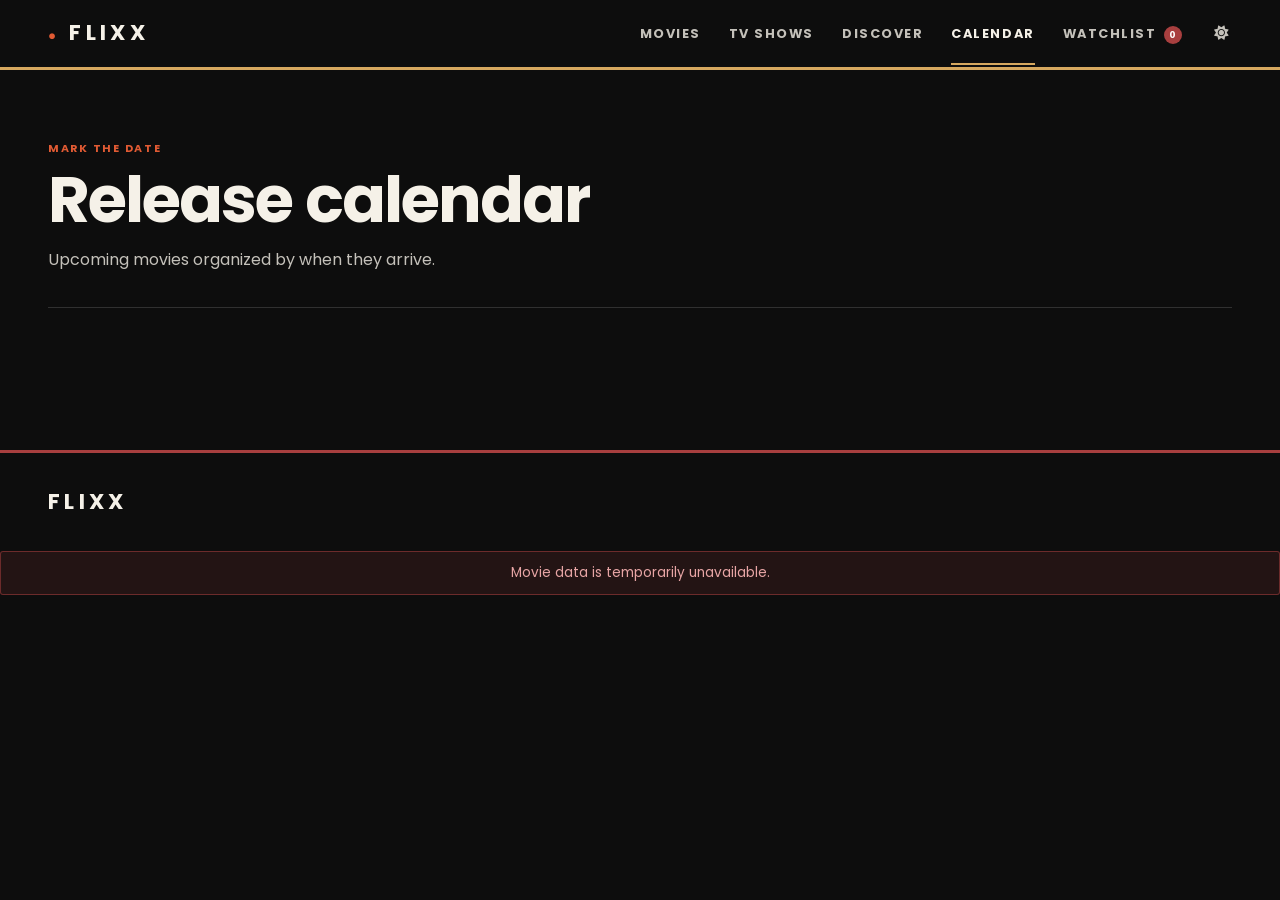
==== calendar.html @ 38c65e72 "finishing" ====
<!doctype html>
<html lang="en">
  <head>
    <meta charset="UTF-8" />
    <meta name="viewport" content="width=device-width, initial-scale=1.0" />
    <link rel="preconnect" href="https://fonts.googleapis.com" />
    <link rel="preconnect" href="https://fonts.googleapis.com" crossorigin />
    <link
      href="https://fonts.googleapis.com/css2?family=Poppins:wght@300;400;500;600;700&display=swap"
      rel="stylesheet" />
    <link rel="stylesheet" href="lib/fontawesome.css" />
    <link rel="stylesheet" href="css/style.css" />
    <link rel="stylesheet" href="css/spinner.css" />
    <script src="js/script.js" defer></script>
    <title>Flixx | Release Calendar</title>
  </head>
  <body>
    <header class="main-header">
      <div class="container">
        <div class="logo"><a href="/">FLIXX</a></div>
        <nav>
          <ul>
            <li><a class="nav-link" href="/">Movies</a></li>
            <li><a class="nav-link" href="/shows.html">TV Shows</a></li>
            <li><a class="nav-link" href="/discover.html">Discover</a></li>
            <li><a class="nav-link" href="/calendar.html">Calendar</a></li>
            <li>
              <a class="nav-link" href="/watchlist.html"
                >Watchlist <span class="watchlist-count">0</span></a
              >
            </li>
            <li>
              <button
                class="theme-toggle"
                type="button"
                aria-label="Toggle light theme">
                <i class="fas fa-sun"></i>
              </button>
            </li>
          </ul>
        </nav>
      </div>
    </header>
    <main class="container calendar-page">
      <div class="page-intro">
        <span class="eyebrow">Mark the date</span>
        <h1>Release calendar</h1>
        <p>Upcoming movies organized by when they arrive.</p>
      </div>
      <div id="release-calendar" class="release-calendar"></div>
    </main>
    <footer class="main-footer">
      <div class="container"><div class="logo">FLIXX</div></div>
    </footer>
    <div class="spinner"></div>
  </body>
</html>
---- css/style.css ----
*,
*::before,
*::after {
  box-sizing: border-box;
  margin: 0;
  padding: 0;
}

:root {
  --ink: #f5f1e8;
  --muted: #c4c1ba;
  --dim: #858585;
  --bg: #0d0d0d;
  --surface: #1c1c1c;
  --raised: #252525;
  --line: #303030;
  --primary: #e05a33;
  --primary-hover: #f06a3d;
  --secondary: #d6a85f;
  --accent: #a83f3f;
  --success: #6e9b74;
  --gold: #f0c75e;
  --disabled: #555555;
  --white: #ffffff;
  --red: var(--primary);
  --cyan: var(--secondary);
  --plum: #141414;
  --shadow: 0 20px 42px rgba(0, 0, 0, 0.42);
  --radius: 3px;
  --max-width: 1240px;
}

html {
  scroll-behavior: smooth;
}

body {
  background: var(--bg);
  color: var(--ink);
  font-family: 'Poppins', sans-serif;
  font-size: 16px;
  line-height: 1.6;
  min-height: 100vh;
  overflow-x: hidden;
}

a {
  color: inherit;
  text-decoration: none;
}

button,
input {
  font: inherit;
}

ul {
  list-style: none;
}

img {
  display: block;
  max-width: 100%;
}

.container {
  margin: 0 auto;
  max-width: var(--max-width);
  padding: 0 28px;
  width: 100%;
}

.text-primary {
  color: var(--gold);
}

.text-secondary {
  color: var(--secondary);
}

.text-muted {
  color: var(--muted);
}

.active {
  color: var(--secondary);
}

.main-header {
  background: var(--bg);
  border-bottom: 3px solid var(--secondary);
  padding: 16px 0;
  position: relative;
  z-index: 5;
}

.main-footer,
.details-page {
  position: relative;
  z-index: 1;
}

.main-header .container,
.main-footer .container {
  align-items: center;
  display: flex;
  justify-content: space-between;
}

.menu-toggle {
  background: transparent;
  border: 0;
  color: var(--ink);
  cursor: pointer;
  display: none;
  font-size: 1.1rem;
}

.main-header .logo,
.main-footer .logo {
  font-size: 1.35rem;
  font-weight: 700;
  letter-spacing: 0.2em;
}

.main-header .logo a::before {
  color: var(--primary);
  content: '●';
  font-size: 0.62em;
  margin-right: 9px;
}

.main-header ul {
  display: flex;
  gap: 28px;
  align-items: center;
}

.main-header nav a {
  color: var(--muted);
  font-size: 0.8rem;
  font-weight: 700;
  letter-spacing: 0.12em;
  position: relative;
  text-transform: uppercase;
  transition: color 180ms ease;
}

.main-header nav a::after {
  background: var(--secondary);
  bottom: -23px;
  content: '';
  height: 2px;
  left: 0;
  position: absolute;
  transform: scaleX(0);
  transform-origin: left;
  transition: transform 180ms ease;
  width: 100%;
}

.main-header nav a:hover,
.main-header nav a.active {
  color: var(--ink);
}

.main-header nav a:hover::after,
.main-header nav a.active::after {
  transform: scaleX(1);
}

.theme-toggle {
  background: transparent;
  border: 0;
  color: var(--muted);
  cursor: pointer;
  font-size: 0.9rem;
  padding: 4px;
}

.theme-toggle:hover {
  color: var(--secondary);
}

.watchlist-count {
  background: var(--accent);
  border-radius: 99px;
  color: var(--white);
  display: inline-block;
  font-size: 0.58rem;
  line-height: 18px;
  margin-left: 3px;
  min-width: 18px;
  text-align: center;
}

.compare-count {
  color: var(--gold);
  font-size: 0.62rem;
  margin-left: 3px;
}

h2 {
  font-size: clamp(1.35rem, 2vw, 1.9rem);
  letter-spacing: 0.04em;
  line-height: 1.2;
  margin: 0 0 28px;
  text-transform: uppercase;
}

h2::before {
  background: var(--accent);
  content: '';
  display: inline-block;
  height: 0.75em;
  margin-right: 11px;
  vertical-align: -0.05em;
  width: 5px;
}

section.container {
  padding-bottom: 72px;
  padding-top: 72px;
}

.btn {
  align-items: center;
  background: var(--primary);
  border: 1px solid var(--primary);
  border-radius: var(--radius);
  color: #211422;
  cursor: pointer;
  display: inline-flex;
  font-size: 0.78rem;
  font-weight: 700;
  gap: 8px;
  justify-content: center;
  min-height: 44px;
  padding: 10px 18px;
  text-transform: uppercase;
  transition: background 180ms ease, color 180ms ease, transform 180ms ease;
}

.btn:hover {
  background: var(--primary-hover);
  border-color: var(--primary-hover);
  color: var(--white, #ffffff);
  transform: translateY(-2px);
}

.btn:disabled,
.btn:disabled:hover {
  background: var(--raised);
  border-color: var(--line);
  color: var(--disabled);
  cursor: not-allowed;
  transform: none;
}

.grid {
  display: grid;
  gap: 28px 18px;
  grid-template-columns: repeat(auto-fill, minmax(175px, 1fr));
}

.card {
  --card-accent: var(--cyan);
  background: var(--surface);
  border: 1px solid var(--line);
  border-top: 3px solid var(--card-accent);
  border-radius: var(--radius);
  min-width: 0;
  overflow: hidden;
  transition: border-color 220ms ease, box-shadow 220ms ease, transform 220ms ease;
}

.card:hover {
  border-color: var(--card-accent);
  box-shadow: var(--shadow);
  transform: translateY(-6px);
}

.card > a {
  background: var(--raised);
  display: block;
  overflow: hidden;
}

.card-img-top {
  aspect-ratio: 2 / 3;
  object-fit: cover;
  transition: transform 450ms ease, filter 450ms ease;
  width: 100%;
}

.card:hover .card-img-top {
  filter: saturate(1.1);
  transform: scale(1.05);
}

.skeleton-card {
  background: var(--surface);
  border: 1px solid var(--line);
  border-radius: var(--radius);
  overflow: hidden;
  padding-bottom: 14px;
}

.skeleton-poster,
.skeleton-line {
  animation: skeleton-pulse 1.3s ease-in-out infinite alternate;
  background: var(--raised);
}

.skeleton-poster {
  aspect-ratio: 2 / 3;
}

.skeleton-line {
  height: 10px;
  margin: 14px 14px 0;
}

.skeleton-line.short {
  margin-top: 14px;
  width: 35%;
}

@keyframes skeleton-pulse {
  from { opacity: 0.45; }
  to { opacity: 1; }
}

.card-body {
  padding: 14px 14px 16px;
}

.card-meta {
  align-items: center;
  color: var(--gold);
  display: flex;
  font-size: 0.72rem;
  justify-content: space-between;
  margin-bottom: 7px;
}

.grid .card:nth-child(3n + 2) { --card-accent: var(--gold); }
.grid .card:nth-child(3n + 3) { --card-accent: var(--red); }

.card-meta i {
  font-size: 0.64rem;
}

.watchlist-button {
  background: transparent;
  border: 0;
  color: var(--muted);
  cursor: pointer;
  font-size: 0.85rem;
  padding: 2px;
}

.watchlist-button:hover,
.watchlist-button.saved,
.compare-button:hover,
.compare-button.saved {
  color: var(--gold);
}

.card-actions {
  align-items: center;
  display: inline-flex;
  gap: 7px;
}

.compare-button {
  background: transparent;
  border: 0;
  color: var(--muted);
  cursor: pointer;
  font-size: 0.78rem;
  padding: 2px;
}

.card-title {
  font-size: 0.95rem;
  font-weight: 700;
  line-height: 1.35;
  overflow: hidden;
  text-overflow: ellipsis;
  white-space: nowrap;
}

.card-text {
  color: var(--muted);
  font-size: 0.72rem;
  margin-top: 8px;
}

.main-footer {
  background: var(--bg);
  border-top: 3px solid var(--accent);
  color: var(--muted);
  margin-top: 30px;
  padding: 32px 0;
}

.main-footer .logo {
  color: var(--ink);
}

.social-links {
  display: flex;
  gap: 18px;
}

.social-links a {
  color: var(--muted);
  transition: color 180ms ease, transform 180ms ease;
}

.social-links a:hover {
  color: var(--gold);
  transform: translateY(-2px);
}

.now-playing {
  background: linear-gradient(90deg, rgba(13, 13, 13, 0.88), rgba(20, 20, 20, 0.62)), url('../images/showcase-bg.jpg') center / cover;
  border-bottom: 3px solid var(--secondary);
  overflow: hidden;
  padding: 58px 0 66px;
  position: relative;
}

.now-playing::after {
  background: rgba(13, 13, 13, 0.18);
  content: '';
  inset: 0;
  pointer-events: none;
  position: absolute;
}

.now-playing h2 {
  margin: 0 auto 28px;
  max-width: var(--max-width);
  padding: 0 28px;
  position: relative;
  z-index: 1;
}

.swiper {
  cursor: grab;
  overflow: hidden;
  position: relative;
  width: 100%;
  z-index: 1;
}

.swiper:active {
  cursor: grabbing;
}

.swiper-wrapper {
  align-items: flex-start;
  display: flex !important;
  gap: 18px;
  user-select: none;
  width: max-content !important;
}

.swiper-slide {
  background: var(--surface);
  border: 1px solid var(--line);
  border-bottom: 3px solid var(--secondary);
  border-radius: var(--radius);
  flex-shrink: 0;
  margin: 0 !important;
  overflow: hidden;
  transition: border-color 180ms ease !important;
  width: 180px !important;
}

.swiper-slide:hover {
  border-color: var(--secondary);
}

.swiper-slide img {
  aspect-ratio: 2 / 3;
  object-fit: cover;
  width: 100%;
}

.swiper-rating {
  color: var(--muted);
  font-size: 0.76rem;
  font-weight: 400;
  padding: 11px 12px 13px;
}

.search {
  background: var(--surface);
  border-bottom: 3px solid var(--accent);
  padding: 54px 0;
}

.search .container {
  align-items: center;
  display: flex;
  flex-direction: column;
}

.search-form {
  max-width: 720px;
  width: 100%;
}

.search-radio {
  color: var(--muted);
  display: flex;
  font-size: 0.78rem;
  gap: 10px;
  justify-content: center;
  margin-bottom: 17px;
  text-transform: uppercase;
}

.search-radio input {
  accent-color: var(--red);
  margin-left: 10px;
}

.search-flex {
  display: flex;
  gap: 10px;
}

.search input[type='text'] {
  background: var(--bg);
  border: 1px solid var(--line);
  border-radius: var(--radius);
  color: var(--ink);
  min-height: 50px;
  outline: none;
  padding: 12px 15px;
  transition: border-color 180ms ease, box-shadow 180ms ease;
  width: 100%;
}

.search input[type='text']::placeholder {
  color: var(--dim);
}

.search input[type='text']:focus {
  border-color: var(--cyan);
  box-shadow: 0 0 0 3px rgba(88, 214, 207, 0.14);
}

.search-flex .btn {
  min-width: 56px;
}

.section-heading {
  align-items: end;
  display: flex;
  justify-content: space-between;
  margin-bottom: 28px;
}

.section-heading h2 {
  margin-bottom: 0;
}

.eyebrow {
  color: var(--red);
  display: block;
  font-size: 0.68rem;
  font-weight: 700;
  letter-spacing: 0.16em;
  margin-bottom: 8px;
  text-transform: uppercase;
}

.text-link {
  color: var(--secondary);
  font-size: 0.76rem;
  font-weight: 700;
  text-transform: uppercase;
}

.text-link:hover {
  color: var(--ink);
}

.quick-discovery {
  border-bottom: 1px solid var(--line);
  padding-bottom: 32px !important;
  padding-top: 50px !important;
}

.mood-links {
  display: flex;
  flex-wrap: wrap;
  gap: 10px;
}

.mood-links a {
  border: 1px solid var(--line);
  color: var(--muted);
  font-size: 0.78rem;
  padding: 9px 14px;
  transition: border-color 180ms ease, color 180ms ease;
}

.mood-links a:hover {
  border-color: var(--gold);
  color: var(--gold);
}

.page-intro {
  border-bottom: 1px solid var(--line);
  margin-bottom: 32px;
  padding: 70px 0 34px;
}

.page-intro h1 {
  font-size: clamp(2rem, 5vw, 4rem);
  letter-spacing: -0.03em;
  line-height: 1.1;
  margin-bottom: 12px;
}

.page-intro p {
  color: var(--muted);
}

.filter-bar {
  align-items: end;
  background: var(--plum);
  border: 1px solid rgba(255, 200, 87, 0.3);
  display: grid;
  gap: 14px;
  grid-template-columns: repeat(3, 1fr) auto;
  margin-bottom: 48px;
  padding: 18px;
}

.filter-bar label {
  color: var(--muted);
  display: flex;
  flex-direction: column;
  font-size: 0.68rem;
  font-weight: 700;
  gap: 7px;
  letter-spacing: 0.1em;
  text-transform: uppercase;
}

.filter-bar select {
  background: var(--bg);
  border: 1px solid var(--line);
  border-radius: var(--radius);
  color: var(--ink);
  min-height: 44px;
  padding: 0 10px;
}

.discover-section {
  border-bottom: 1px solid var(--line);
  padding-bottom: 72px;
}

.home-rails .section-heading:not(:first-child) {
  border-top: 2px solid var(--line);
  margin-top: 48px;
  padding-top: 28px;
}

.empty-inline {
  color: var(--muted);
  padding: 18px 0;
}

.release-calendar {
  display: grid;
  gap: 34px 18px;
  grid-template-columns: repeat(auto-fill, minmax(175px, 1fr));
  padding-bottom: 80px;
}

.release-card time {
  background: var(--accent);
  color: var(--ink);
  display: block;
  font-size: 0.68rem;
  font-weight: 700;
  letter-spacing: 0.05em;
  padding: 8px 10px;
}

.person-hero {
  align-items: center;
  display: grid;
  gap: 44px;
  grid-template-columns: 240px 1fr;
  padding: 72px 0;
}

.person-hero img {
  border-radius: var(--radius);
  filter: saturate(0.85);
  width: 100%;
}

.person-hero h1 {
  font-size: clamp(2rem, 5vw, 4rem);
  line-height: 1.1;
  margin-bottom: 18px;
}

.person-hero p {
  color: var(--muted);
  max-width: 700px;
}

.person-page > section {
  border-top: 1px solid var(--line);
  padding: 40px 0 72px;
}

.discover-rails .section-heading:not(:first-child) {
  border-top: 3px solid var(--cyan);
  margin-top: 54px;
  padding-top: 28px;
}

.empty-state {
  border: 1px dashed var(--line);
  margin: 30px 0 80px;
  padding: 70px 20px;
  text-align: center;
}

.empty-state i {
  color: var(--gold);
  font-size: 2rem;
  margin-bottom: 18px;
}

.empty-state h2 {
  font-size: 1.3rem;
}

.empty-state p {
  color: var(--muted);
  margin-bottom: 22px;
}

.compare-table {
  border: 1px solid var(--line);
  margin-bottom: 90px;
  overflow-x: auto;
}

.compare-labels,
.compare-row {
  align-items: center;
  display: grid;
  gap: 18px;
  grid-template-columns: minmax(180px, 2fr) repeat(5, minmax(100px, 1fr)) 90px;
  min-width: 900px;
  padding: 18px;
}

.compare-labels {
  background: var(--surface);
  color: var(--muted);
  font-size: 0.68rem;
  letter-spacing: 0.1em;
  text-transform: uppercase;
}

.compare-row {
  border-top: 1px solid var(--line);
  color: var(--muted);
  font-size: 0.82rem;
}

.compare-row strong {
  color: var(--ink);
}

.compare-loading {
  color: var(--muted);
  padding: 24px 18px;
}

.compare-remove {
  background: transparent;
  border: 1px solid var(--line);
  color: var(--muted);
  cursor: pointer;
  font-size: 0.68rem;
  padding: 7px;
}

.compare-remove:hover {
  border-color: var(--red);
  color: var(--red);
}

body.light-theme {
  --ink: #17233a;
  --muted: #526079;
  --dim: #8490a4;
  --bg: #f4f0e8;
  --surface: #fffdf8;
  --raised: #e7edf0;
  --line: rgba(23, 35, 58, 0.16);
  --shadow: 0 18px 40px rgba(36, 49, 75, 0.16);
}

body.light-theme .main-header {
  background: #fffdf8;
}

body.light-theme .main-footer {
  background: #17233a;
  color: #dbe5ef;
}

#search-results-wrapper {
  padding-top: 58px;
}

#search-results-heading {
  display: block;
}

#search-results-heading h2 {
  color: var(--muted);
  font-size: 1rem;
  margin-bottom: 30px;
  text-transform: none;
}

#search-results-heading h2::before {
  content: '';
  margin: 0;
}

.pagination {
  align-items: center;
  display: flex;
  gap: 14px;
  justify-content: center;
  margin-top: 44px;
}

.page-counter {
  color: var(--muted);
  font-size: 0.78rem;
  min-width: 110px;
  text-align: center;
}

.alert {
  background: rgba(168, 63, 63, 0.14);
  border: 1px solid rgba(168, 63, 63, 0.55);
  border-radius: var(--radius);
  color: #e7a5a5;
  font-size: 0.85rem;
  margin-bottom: 18px;
  padding: 10px 15px;
  text-align: center;
  width: 100%;
}

.success {
  background: rgba(110, 155, 116, 0.14);
  border-color: rgba(110, 155, 116, 0.55);
  color: #b9d2bb;
}

.back {
  margin: 34px 0 20px;
}

.overlay-img {
  background-position: center;
  background-repeat: no-repeat;
  background-size: cover;
  height: 100vh !important;
  left: 0;
  opacity: 0.26 !important;
  pointer-events: none;
  position: fixed !important;
  top: 0;
  width: 100vw;
  z-index: 0 !important;
}

.details-top {
  align-items: center;
  display: grid;
  gap: clamp(28px, 6vw, 78px);
  grid-template-columns: minmax(220px, 330px) 1fr;
  margin: 34px 0 72px;
  min-height: 470px;
}

.details-top > div:first-child {
  filter: drop-shadow(0 20px 25px rgba(0, 0, 0, 0.45));
}

.details-top img {
  border-radius: var(--radius);
  width: 100%;
}

.details-top h2 {
  font-size: clamp(1.8rem, 4vw, 3.3rem);
  margin-bottom: 18px;
  text-transform: none;
}

.details-top p {
  color: var(--muted);
  margin: 15px 0;
  max-width: 680px;
}

.details-top p:first-of-type {
  color: var(--gold);
  font-weight: 700;
}

.details-rating span {
  color: var(--muted);
  font-size: 0.72rem;
  font-weight: 400;
  margin-left: 8px;
}

.details-tagline {
  color: var(--ink) !important;
  font-size: 1.05rem;
  font-style: italic;
}

.details-top h5,
.details-bottom h4 {
  color: var(--ink);
  font-size: 0.75rem;
  letter-spacing: 0.15em;
  margin-top: 26px;
  text-transform: uppercase;
}

.details-top .btn {
  margin-top: 20px;
}

.detail-actions {
  display: flex;
  flex-wrap: wrap;
  gap: 10px;
}

.detail-actions .btn {
  margin-top: 20px;
}

.btn-outline {
  background: transparent;
  color: var(--secondary);
}

.list-group {
  color: var(--muted);
}

.details-top .list-group {
  display: flex;
  flex-wrap: wrap;
  gap: 8px;
  margin-top: 11px;
}

.details-top .list-group li {
  border: 1px solid var(--line);
  border-radius: 99px;
  font-size: 0.72rem;
  padding: 4px 10px;
}

.details-bottom {
  border-top: 1px solid var(--line);
  padding-top: 34px;
}

.details-bottom h2 {
  font-size: 1.25rem;
}

.details-bottom li {
  border-bottom: 1px solid var(--line);
  color: var(--muted);
  padding: 13px 0;
}

.details-facts {
  display: grid;
  gap: 0 32px;
  grid-template-columns: repeat(2, minmax(0, 1fr));
}

.details-facts li {
  align-items: center;
  display: flex;
  justify-content: space-between;
  gap: 16px;
}

.details-facts strong {
  color: var(--ink);
  font-size: 0.85rem;
  font-weight: 400;
  text-align: right;
}

.details-columns {
  display: grid;
  gap: 30px;
  grid-template-columns: 1.5fr 1fr 1fr;
  margin-top: 26px;
}

.details-columns h4,
.episode-box h4 {
  margin-top: 0;
}

.details-list li {
  border-bottom: 0;
  padding: 5px 0;
}

.details-list span {
  color: var(--dim);
  display: block;
  font-size: 0.75rem;
}

.details-list a {
  color: var(--ink);
  font-weight: 600;
}

.details-list a:hover {
  color: var(--gold);
}

.trailer-panel {
  margin-top: 32px;
}

.trailer-frame {
  aspect-ratio: 16 / 9;
  background: #050505;
  margin-top: 12px;
  max-width: 760px;
  overflow: hidden;
}

.trailer-frame iframe {
  border: 0;
  height: 100%;
  width: 100%;
}

.episode-box {
  background: rgba(214, 168, 95, 0.08);
  border: 1px solid rgba(214, 168, 95, 0.28);
  border-radius: var(--radius);
  margin-top: 28px;
  padding: 18px;
}

.episode-box p {
  color: var(--muted);
  margin-top: 6px;
}

.episode-box p strong {
  color: var(--ink);
}

.details-bottom h4 {
  margin-top: 30px;
}

.details-bottom > .list-group {
  margin-top: 10px;
}

.collection-box {
  background: rgba(168, 63, 63, 0.12);
  border-left: 3px solid var(--accent);
  color: var(--ink);
  margin-top: 28px;
  padding: 14px 16px;
}

.trailer-link {
  align-items: center;
  color: var(--gold);
  display: inline-flex;
  font-size: 0.8rem;
  font-weight: 700;
  gap: 9px;
  margin-top: 22px;
  text-transform: uppercase;
}

.trailer-link:hover {
  color: var(--ink);
}

.recommendations {
  border-top: 1px solid var(--line);
  margin-top: 64px;
  padding-top: 34px;
}

.recommendations h2 {
  font-size: 1.25rem;
}

.recommendation-grid {
  display: grid;
  gap: 18px;
  grid-template-columns: repeat(4, minmax(0, 1fr));
}

.recommendation-card {
  background: var(--surface);
  border: 1px solid var(--line);
  border-radius: var(--radius);
  overflow: hidden;
  transition: border-color 180ms ease, transform 180ms ease;
}

.recommendation-card:hover {
  border-color: var(--gold);
  transform: translateY(-4px);
}

.recommendation-card img {
  aspect-ratio: 2 / 3;
  object-fit: cover;
  width: 100%;
}

.recommendation-card span,
.recommendation-card small {
  display: block;
  overflow: hidden;
  padding: 9px 10px 0;
  text-overflow: ellipsis;
  white-space: nowrap;
}

.recommendation-card span {
  font-size: 0.8rem;
  font-weight: 700;
}

.recommendation-card small {
  color: var(--muted);
  font-size: 0.7rem;
  padding-bottom: 11px;
}

@media (max-width: 700px) {
  .container,
  .now-playing h2 {
    padding-left: 18px;
    padding-right: 18px;
  }

  .main-header {
    padding: 15px 0;
  }

  .menu-toggle {
    display: block;
    margin-left: auto;
    margin-right: 14px;
  }

  .main-header nav ul {
    background: var(--surface);
    border: 1px solid var(--line);
    display: none;
    gap: 0;
    min-width: 190px;
    padding: 8px;
    position: absolute;
    right: 18px;
    top: 62px;
  }

  .main-header.menu-open nav ul {
    display: flex;
    flex-direction: column;
  }

  .main-header.menu-open nav li {
    padding: 10px;
  }

  .main-header.menu-open nav a::after {
    display: none;
  }

  .main-header ul {
    gap: 15px;
  }

  .main-header nav a {
    font-size: 0.68rem;
  }

  .main-header nav a::after {
    bottom: -20px;
  }


  section.container {
    padding-bottom: 52px;
    padding-top: 52px;
  }

  .grid {
    gap: 18px 12px;
    grid-template-columns: repeat(2, minmax(0, 1fr));
  }

  .card-body {
    padding: 11px;
  }

  .card-title {
    font-size: 0.78rem;
  }

  .card-text {
    font-size: 0.64rem;
  }

  .now-playing {
    padding: 42px 0 48px;
  }

  .swiper-slide {
    width: 145px !important;
  }

  .search {
    padding: 40px 0;
  }

  .search-flex {
    gap: 7px;
  }

  .search-flex .btn {
    min-width: 48px;
    padding-left: 12px;
    padding-right: 12px;
  }

  .details-top {
    gap: 28px;
    grid-template-columns: 1fr;
    margin-top: 24px;
  }

  .details-top > div:first-child {
    margin: 0 auto;
    max-width: 250px;
  }

  .details-top h2 {
    font-size: 2rem;
  }

  .person-hero {
    gap: 26px;
    grid-template-columns: 130px 1fr;
    padding: 48px 0;
  }

  .person-hero h1 {
    font-size: 1.8rem;
  }

  .section-heading {
    align-items: flex-start;
    flex-direction: column;
    gap: 14px;
  }

  .filter-bar {
    grid-template-columns: 1fr;
  }

  .filter-bar .btn {
    width: 100%;
  }

  .details-facts,
  .details-columns {
    grid-template-columns: 1fr;
  }

  .recommendation-grid {
    grid-template-columns: repeat(2, minmax(0, 1fr));
  }

  .main-footer .container {
    align-items: flex-start;
    flex-direction: column;
    gap: 22px;
  }
}
---- css/spinner.css ----
/* Spinner From: https://codepen.io/tbrownvisuals/pen/edGYvx */
.spinner {
  position: fixed;
  z-index: 999;
  height: 2em;
  width: 2em;
  overflow: show;
  margin: auto;
  top: 0;
  left: 0;
  bottom: 0;
  right: 0;
  display: none;
}

.show {
  display: block;
}

/* Transparent Overlay */
.spinner:before {
  content: '';
  display: block;
  position: fixed;
  top: 0;
  left: 0;
  width: 100%;
  height: 100%;
  background: radial-gradient(rgba(20, 20, 20, 0.8), rgba(0, 0, 0, 0.8));

  background: -webkit-radial-gradient(
    rgba(20, 20, 20, 0.8),
    rgba(0, 0, 0, 0.8)
  );
}

/* :not(:required) hides these rules from IE9 and below */
.spinner:not(:required) {
  /* hide "loading..." text */
  font: 0/0 a;
  color: transparent;
  text-shadow: none;
  background-color: transparent;
  border: 0;
}

.spinner:not(:required):after {
  content: '';
  display: block;
  font-size: 10px;
  width: 1em;
  height: 1em;
  margin-top: -0.5em;
  -webkit-animation: spinner 150ms infinite linear;
  -moz-animation: spinner 150ms infinite linear;
  -ms-animation: spinner 150ms infinite linear;
  -o-animation: spinner 150ms infinite linear;
  animation: spinner 150ms infinite linear;
  border-radius: 0.5em;
  -webkit-box-shadow: rgba(255, 255, 255, 0.75) 1.5em 0 0 0,
    rgba(255, 255, 255, 0.75) 1.1em 1.1em 0 0,
    rgba(255, 255, 255, 0.75) 0 1.5em 0 0,
    rgba(255, 255, 255, 0.75) -1.1em 1.1em 0 0,
    rgba(255, 255, 255, 0.75) -1.5em 0 0 0,
    rgba(255, 255, 255, 0.75) -1.1em -1.1em 0 0,
    rgba(255, 255, 255, 0.75) 0 -1.5em 0 0,
    rgba(255, 255, 255, 0.75) 1.1em -1.1em 0 0;
  box-shadow: rgba(255, 255, 255, 0.75) 1.5em 0 0 0,
    rgba(255, 255, 255, 0.75) 1.1em 1.1em 0 0,
    rgba(255, 255, 255, 0.75) 0 1.5em 0 0,
    rgba(255, 255, 255, 0.75) -1.1em 1.1em 0 0,
    rgba(255, 255, 255, 0.75) -1.5em 0 0 0,
    rgba(255, 255, 255, 0.75) -1.1em -1.1em 0 0,
    rgba(255, 255, 255, 0.75) 0 -1.5em 0 0,
    rgba(255, 255, 255, 0.75) 1.1em -1.1em 0 0;
}

/* Animation */

@-webkit-keyframes spinner {
  0% {
    -webkit-transform: rotate(0deg);
    -moz-transform: rotate(0deg);
    -ms-transform: rotate(0deg);
    -o-transform: rotate(0deg);
    transform: rotate(0deg);
  }
  100% {
    -webkit-transform: rotate(360deg);
    -moz-transform: rotate(360deg);
    -ms-transform: rotate(360deg);
    -o-transform: rotate(360deg);
    transform: rotate(360deg);
  }
}
@-moz-keyframes spinner {
  0% {
    -webkit-transform: rotate(0deg);
    -moz-transform: rotate(0deg);
    -ms-transform: rotate(0deg);
    -o-transform: rotate(0deg);
    transform: rotate(0deg);
  }
  100% {
    -webkit-transform: rotate(360deg);
    -moz-transform: rotate(360deg);
    -ms-transform: rotate(360deg);
    -o-transform: rotate(360deg);
    transform: rotate(360deg);
  }
}
@-o-keyframes spinner {
  0% {
    -webkit-transform: rotate(0deg);
    -moz-transform: rotate(0deg);
    -ms-transform: rotate(0deg);
    -o-transform: rotate(0deg);
    transform: rotate(0deg);
  }
  100% {
    -webkit-transform: rotate(360deg);
    -moz-transform: rotate(360deg);
    -ms-transform: rotate(360deg);
    -o-transform: rotate(360deg);
    transform: rotate(360deg);
  }
}
@keyframes spinner {
  0% {
    -webkit-transform: rotate(0deg);
    -moz-transform: rotate(0deg);
    -ms-transform: rotate(0deg);
    -o-transform: rotate(0deg);
    transform: rotate(0deg);
  }
  100% {
    -webkit-transform: rotate(360deg);
    -moz-transform: rotate(360deg);
    -ms-transform: rotate(360deg);
    -o-transform: rotate(360deg);
    transform: rotate(360deg);
  }
}
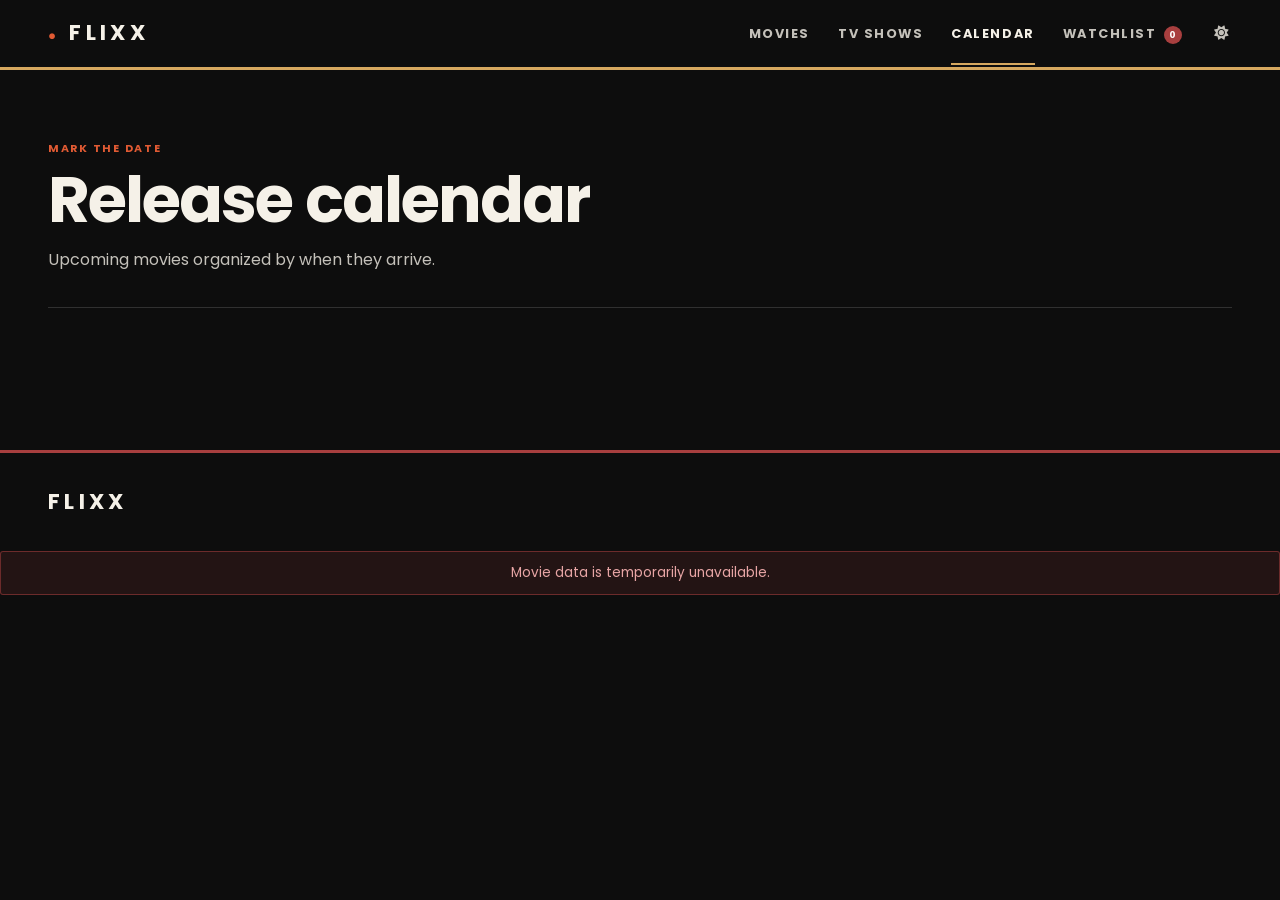
==== commit b477670d: "remove discovery" ====
--- a/calendar.html
+++ b/calendar.html
@@ -22,7 +22,6 @@
           <ul>
             <li><a class="nav-link" href="/">Movies</a></li>
             <li><a class="nav-link" href="/shows.html">TV Shows</a></li>
-            <li><a class="nav-link" href="/discover.html">Discover</a></li>
             <li><a class="nav-link" href="/calendar.html">Calendar</a></li>
             <li>
               <a class="nav-link" href="/watchlist.html"
